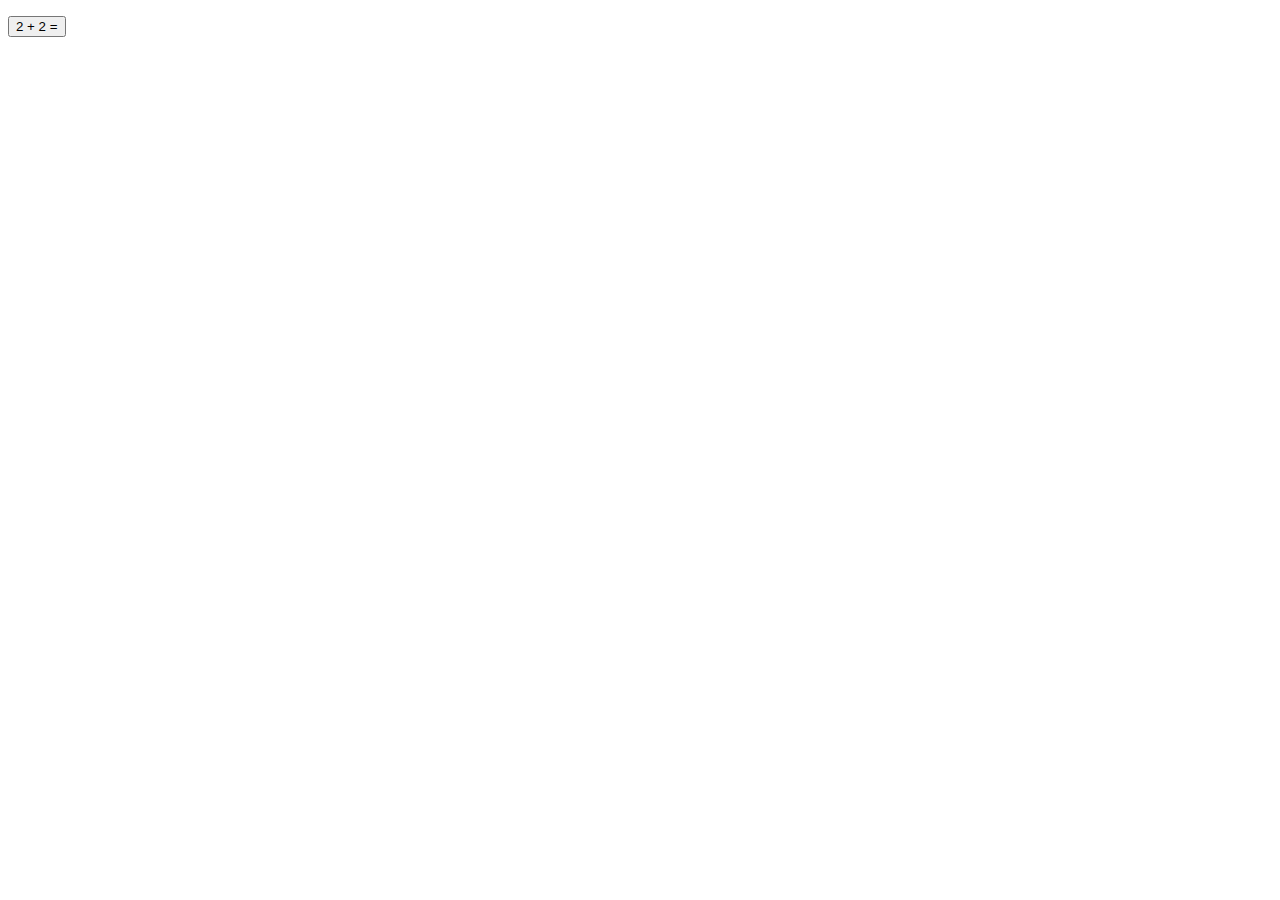
==== basic_javascript_projects/project3_math_operators/index.html @ f88ea99d "rearranged file contents" ====
<!DOCTYPE html>
<html lang="en">
    <head>
        <title>Basic JS math</title>
        <meta charset="utf-8">
        <script src="JS/main.js"></script>
    </head>

    <body>
        <p id ="Math" onclick="add"></p>
        <button onclick="add" id="Math">
            2 + 2 =
        </button>
    </body>
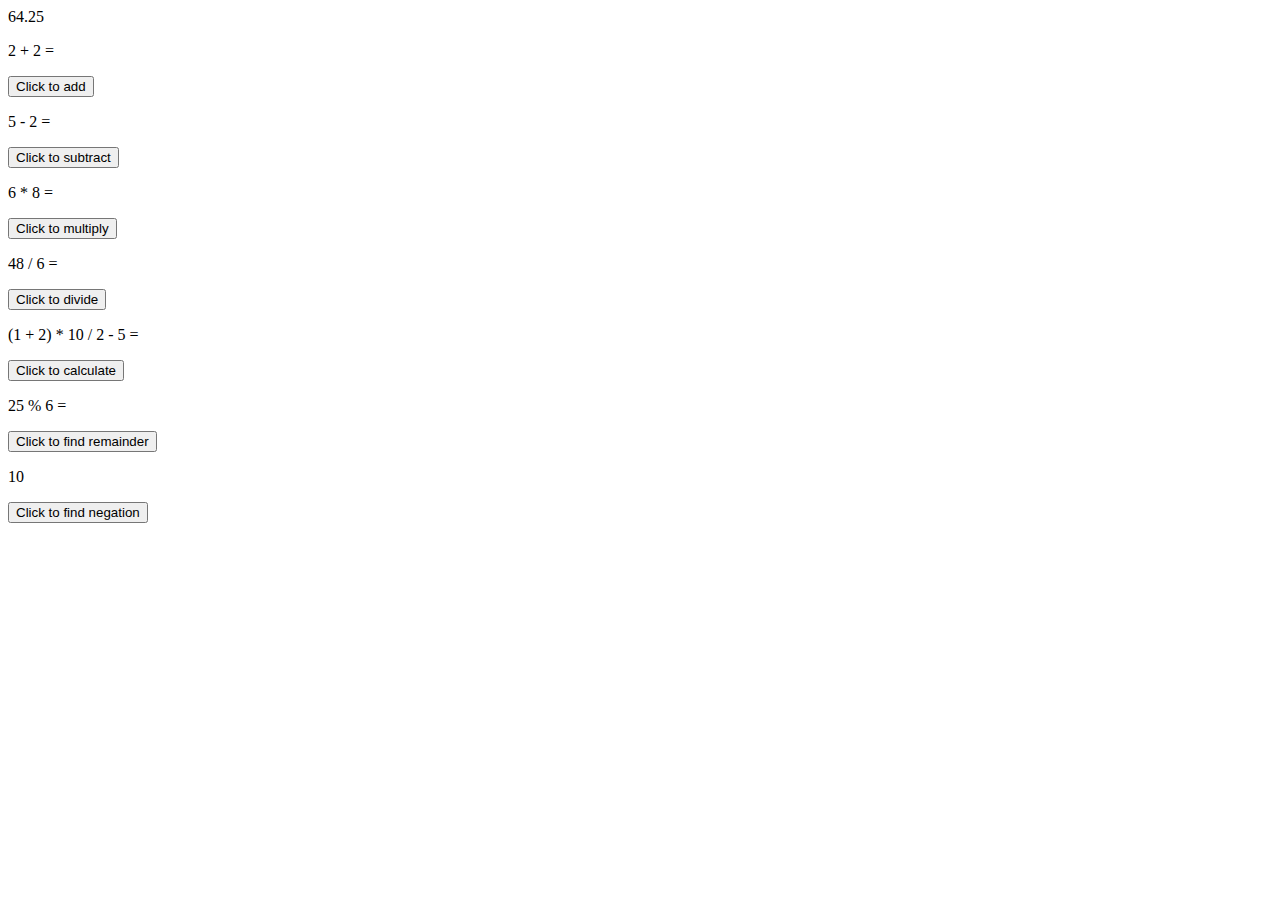
==== commit ac30d32f: "updates to notes" ====
--- a/basic_javascript_projects/project3_math_operators/index.html
+++ b/basic_javascript_projects/project3_math_operators/index.html
@@ -7,8 +7,38 @@
     </head>
 
     <body>
-        <p id ="Math" onclick="add"></p>
-        <button onclick="add" id="Math">
-            2 + 2 =
+        <p id ="Math" onclick="add()">2 + 2 =</p>
+        <button onclick="add()" id="Math">
+            Click to add
+        </button>
+
+        <p id ="Math2" onclick="sub()">5 - 2 =</p>
+        <button onclick="sub()" id="Math2">
+            Click to subtract
+        </button>
+
+        <p id ="Math3" onclick="mul()">6 * 8 =</p>
+        <button onclick="mul()" id="Math3">
+            Click to multiply
+        </button>
+
+        <p id="Math4" onclick="div()">48 / 6 =</p>
+        <button onclick="div()" id="Math4">
+            Click to divide
+        </button>
+
+        <p id="Math5" onclick="more_math()">(1 + 2) * 10 / 2 - 5 =</p>
+        <button onclick="more_math()" id="Math5">
+            Click to calculate
+        </button>
+
+        <p id="Math6" onclick="mod()">25 % 6 =</p>
+        <button onclick="mod()" id="Math6">
+            Click to find remainder
+        </button>
+
+        <p id="Math7" onclick="negation()">10</p>
+        <button onclick="negation()" id="Math7">
+            Click to find negation
         </button>
     </body>